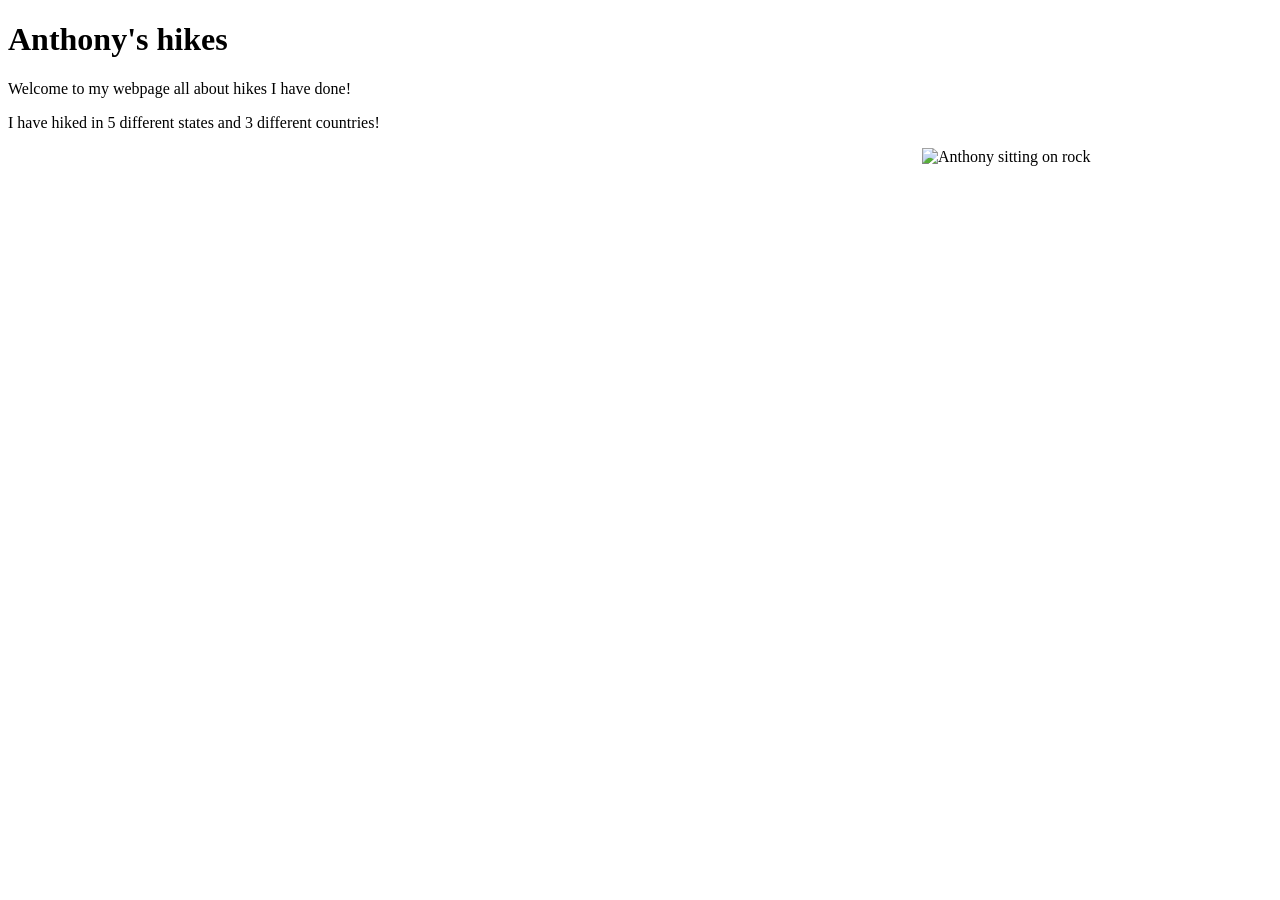
==== index.html @ e9eecce7 "Added project 2 HTML page" ====
<!DOCTYPE html>
<html>
<head>
    <meta charset="UTF-8">
    <title>Anthonys website</title>
</head>
<body>
<H1>Anthony's hikes</H1>

<p>Welcome to my webpage all about hikes I have done!</p>

<p>I have hiked in 5 different states and 3 different countries!</p>

<img src="https://scontent-dfw5-2.xx.fbcdn.net/v/t39.30808-6/623365521_2419894458429537_4483687405385199215_n.jpg?_nc_cat=108&ccb=1-7&_nc_sid=1d70fc&_nc_ohc=CFEyvQiSDfYQ7kNvwEY1MFw&_nc_oc=AdrJ139VO5SSS15pIW8vdb7JLGR86AY7PB4EmTJPR5nn4wtL2heGQqoQYPfenA45Uec&_nc_zt=23&_nc_ht=scontent-dfw5-2.xx&_nc_gid=b9iKTiCr8DOgN82Vevcc3g&_nc_ss=7a3a8&oh=00_Af0i3mgLBg_p87cLPLUOXBigwLbXXl1gT7dSsYrMmI3Dwg&oe=69DB1962" style="float: right;" width="350" height="250" alt="Anthony sitting on rock">


<ul> </ul>
</body>
</html>
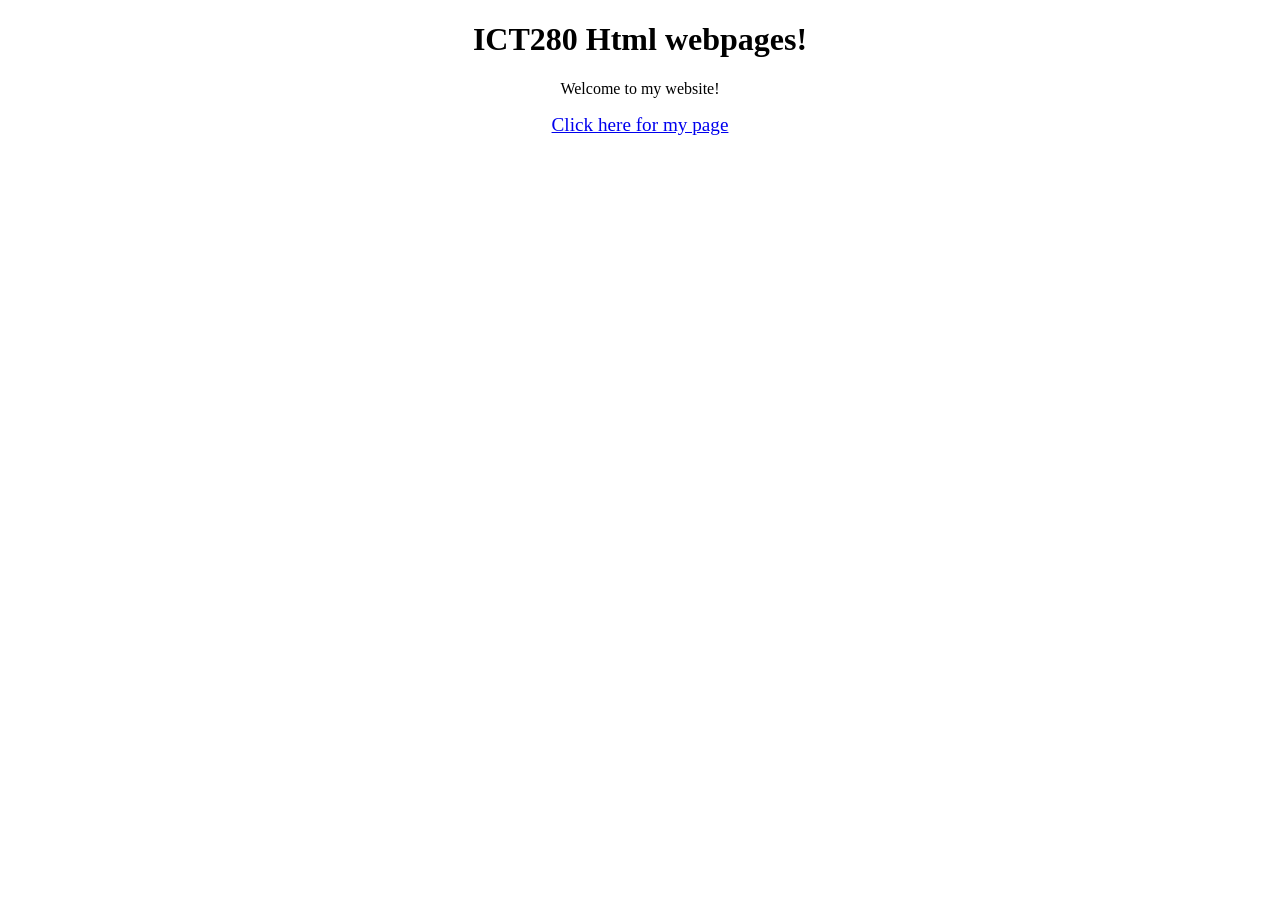
==== commit b4b64904: "Added more to hmtl project and added image folder" ====
--- a/index.html
+++ b/index.html
@@ -5,13 +5,15 @@
     <title>Anthonys website</title>
 </head>
 <body>
-<H1>Anthony's hikes</H1>
+<H1 style="text-align: center;">ICT280 Html webpages!</H1>
 
-<p>Welcome to my webpage all about hikes I have done!</p>
+<p style="text-align: center;"">Welcome to my website!</p>
 
-<p>I have hiked in 5 different states and 3 different countries!</p>
+<center>
+<a href="html/project2.html"  style="text-align: center; font-size: larger;">Click here for my page</a>
+</center>   
 
-<img src="https://scontent-dfw5-2.xx.fbcdn.net/v/t39.30808-6/623365521_2419894458429537_4483687405385199215_n.jpg?_nc_cat=108&ccb=1-7&_nc_sid=1d70fc&_nc_ohc=CFEyvQiSDfYQ7kNvwEY1MFw&_nc_oc=AdrJ139VO5SSS15pIW8vdb7JLGR86AY7PB4EmTJPR5nn4wtL2heGQqoQYPfenA45Uec&_nc_zt=23&_nc_ht=scontent-dfw5-2.xx&_nc_gid=b9iKTiCr8DOgN82Vevcc3g&_nc_ss=7a3a8&oh=00_Af0i3mgLBg_p87cLPLUOXBigwLbXXl1gT7dSsYrMmI3Dwg&oe=69DB1962" style="float: right;" width="350" height="250" alt="Anthony sitting on rock">
+
 
 
 <ul> </ul>
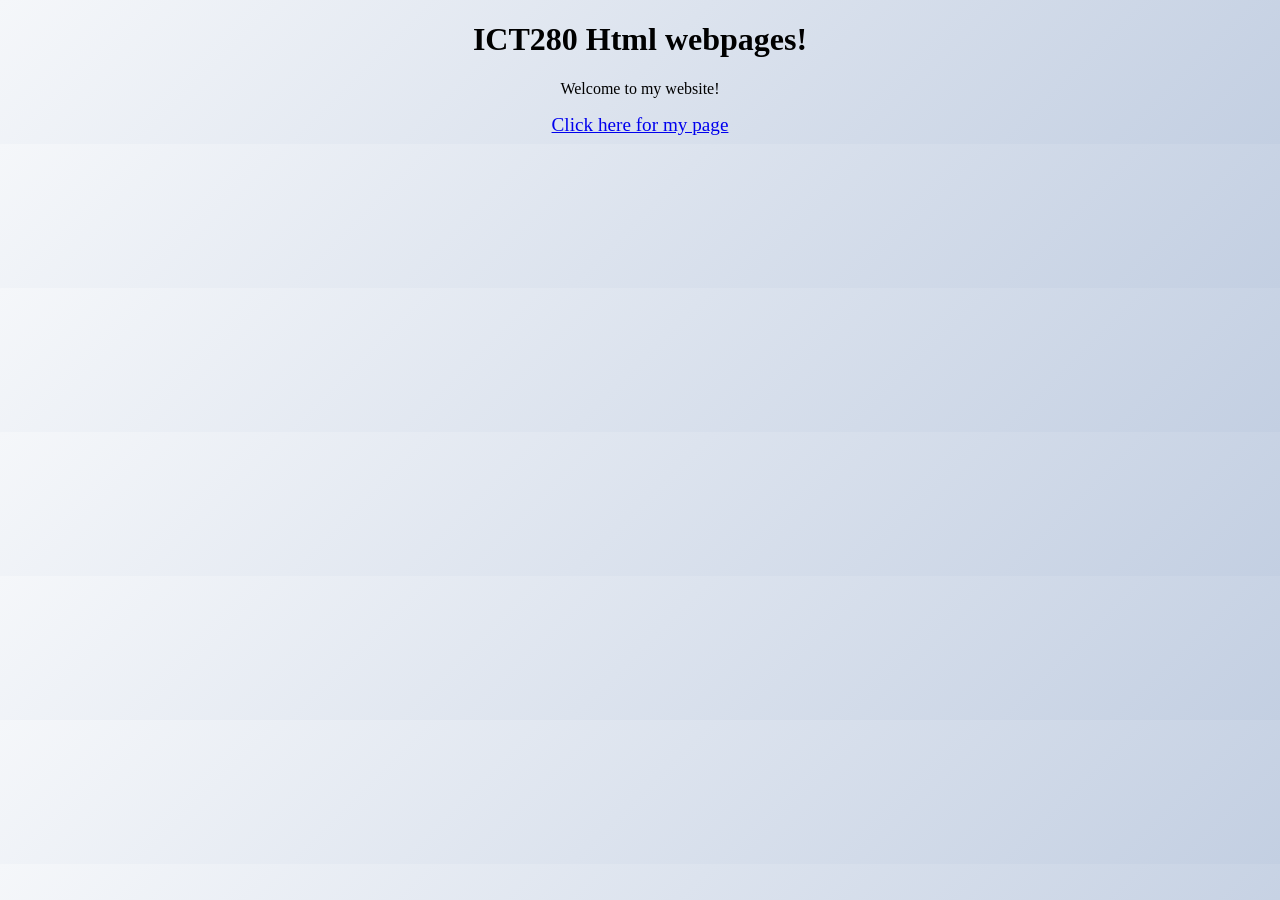
==== commit 19762396: "finilized colors on index" ====
--- a/index.html
+++ b/index.html
@@ -1,21 +1,22 @@
 <!DOCTYPE html>
-<html>
+<html lang="en">
 <head>
     <meta charset="UTF-8">
     <title>Anthonys website</title>
 </head>
-<body>
+<body style="background: linear-gradient(135deg, #f5f7fa, #c3cfe2);">
+
 <H1 style="text-align: center;">ICT280 Html webpages!</H1>
 
-<p style="text-align: center;"">Welcome to my website!</p>
+<p style="text-align: center;">Welcome to my website!</p>
 
 <center>
-<a href="html/project2.html"  style="text-align: center; font-size: larger;">Click here for my page</a>
+<a href="html/project2.html"  style="text-align: center; font-size: larger;" title="Link to hike page">Click here for my page</a>
 </center>   
 
 
 
 
-<ul> </ul>
+
 </body>
 </html>
